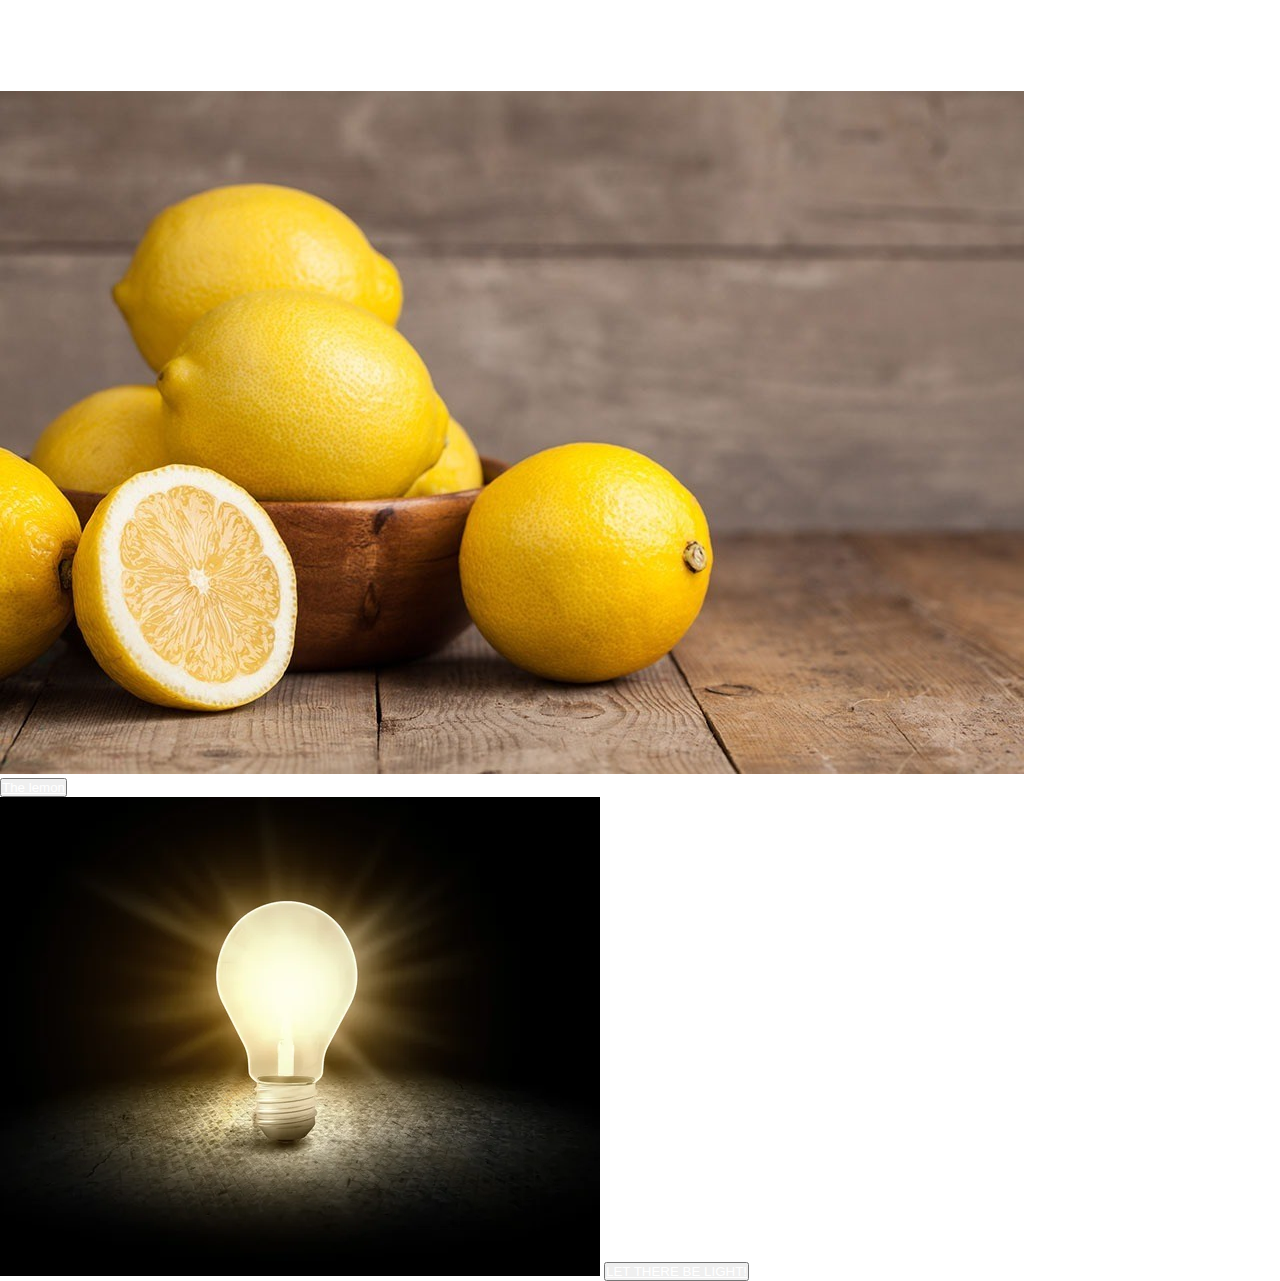
==== lemon/index.html @ 63f04f57 "added lemon fap project" ====
<!DOCTYPE html>
<html>
<head>
<link rel="stylesheet" href="/style.css">
<title>:00</title>
</head>
<body>
    <div class="intro">
    <h1>Hello!!!</h1> 
    <p>you may be wondering what this website is about huh? fear not as i the great CUMLORD shall explain it to you!! NYEH HEH HEH!!! 
        This website is a website i made to fill with fun activities. take a look at the ones currently available UwU</p>
    </div> <br>
    <div class="boo">
        <img src="lemons-table-shutterstock.jpg"><br>
        <button class="lemmonButton"><a href="hoho.html">The lemon</a></button>
    </div>
    <div class="lights">
        <img class="bulb" src="bulb.jpg" alt="">
        <button class="lightsButton"><a href="bulb.html">LET THERE BE LIGHT!</a></button>
    </div>
</body>
</html>
---- style.css ----
* {
    padding: 0;
    margin: 0;
    color: #ffffff;
}
.html {
    zoom: 80%;
}
.gridContainer {
    position: absolute;
    top: 0;
    bottom: 0;
    left: 0;
    right: 0;
    background-color: #000000;
    display: grid;
    grid-template-columns: repeat(5, 1fr);
    grid-template-rows: repeat(11, 1fr);
    gap: 5px 5px;
}
.navbar {
    grid-area: "navbar";
    grid-row: span 1;
    grid-column: span 5;
    font-size: 1.5rem;
    font-family: 'Courier New', Courier, monospace;
    background-color: 1c1c1c;
}
.content {
    grid-area: "content";
    grid-row: span 9;
    grid-column: span 4;
}
.sidebar {  
    grid-area: "sidebar";
    grid-row: span 9;
    grid-column: span 1;
}
.footer {
    grid-area: "footer";
    grid-row: span 1;
    grid-column: span 5;
    display: flex;
    justify-content: space-between;
    align-items: center;
    font-size: 1.5rem;
}
.gridItem {
    background-color: #0d0d0d;
}
.navbar ul {
    display: flex;
    list-style: none;
    flex-direction: row;
    align-items: center;
    box-sizing: border-box;
    height: 100%;
    font-weight: 500;
}
.navbarHover:hover {
    color: #7b639d;
    cursor: pointer;
}
.navbarFlexItem {
    flex-grow: 1;
    flex-shrink: 1;
    flex-basis: 1;
    text-align: center;
    padding: 10px;
    box-sizing: border-box;
}
.navbarSearch {
    flex-grow: 3;
    flex-shrink: 0;
    flex-basis: 2;
}
.navbarLogo {
    font-size: 2rem;
    padding-bottom: 0.5px;
    color: white;
}
.navbarSearchText {
    margin: 0;
    width: 80%;
    padding-left: 5px;
    border-radius: 15px 0 0 15px;
    background-color: #141414;
    text-align: left;
    border-left: #66498f solid 2px;
    border-right: none;
}
.navbarSearchButton {
    margin: 0;
    width: 10%;
    font-size: 25px;
    color: white;
    background-color: #1a1a1a;
    border-radius: 0 15px 15px 0;
    border-right: #66498f solid 2px;
    border-left: none;
}
.navbarSearchButton:hover {
    cursor: pointer;
}
.navbarSearchText, .navbarSearchButton {
    height: 50%;
    font-size: 30px;
    border-top: none;
    border-bottom: none;
}
.gridContainerContentCards {
    display: grid;
    grid-template: repeat(3, 1fr) / repeat(2, 1fr);
    gap: 10px;
    padding: 10px;
}
.gridItemContentCards {
    background-color: #000000;
    border-radius: 10px;
    display: grid;
    grid-template: repeat(1, 1fr) / repeat(2, 1fr);
    padding: 5px;
    gap: 5px;
    box-shadow: 4px 4px 10px 1px #050505;
}
.cardItems {
    text-align: center;
    display: flex;
    justify-content: center;
    align-items: center;
    font-family: 'Courier New', Courier, monospace;
}
.cardItemsOne {
    border-right: dashed #242424;
    display: flex;
    flex-direction: column;
}
.cardLogo {
    font-size: 5rem;
}
.cardItemsTwo {
    display: flex;
    flex-direction: column;
    justify-content: space-between;
    text-align: left;
    font-size: 1rem;
}
.cardLink {
    color: #66498f;
    text-decoration: none;
}
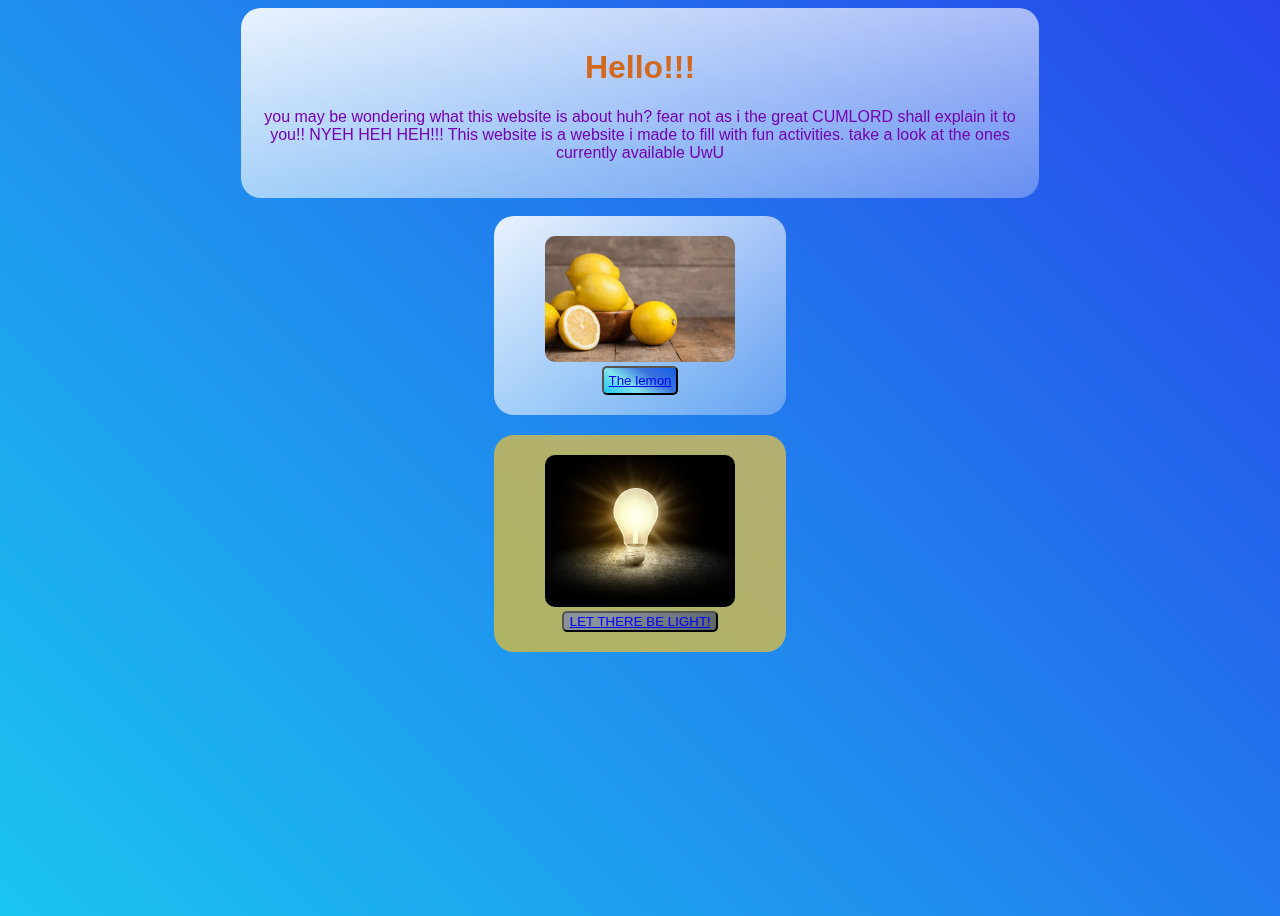
==== commit 9eee74d8: "fixed lemon style" ====
--- a/lemon/index.html
+++ b/lemon/index.html
@@ -1,7 +1,7 @@
 <!DOCTYPE html>
 <html>
 <head>
-<link rel="stylesheet" href="/style.css">
+<link rel="stylesheet" href="style.css">
 <title>:00</title>
 </head>
 <body>
--- a/lemon/style.css
+++ b/lemon/style.css
@@ -0,0 +1,55 @@
+body {
+    text-align: center;
+    background: linear-gradient(45deg, #1ac5f0, #2745eb);
+    min-height: 100vh;
+}
+.intro {
+    padding: 20px;
+    margin: auto;
+    border-radius: 20px;
+    height: 25%;
+    width: 60%;
+    background: linear-gradient(to right bottom, rgba(255,255,255,0.9), rgba(255,255,255,0.3) 
+    );
+    backdrop-filter: blur(5px);
+    color: chocolate;
+    font-family: Arial, Helvetica, sans-serif;
+}
+p {
+    color: #7800af;
+}
+img {
+    width: 75%;
+    height: 75%;
+    border-radius: 10px;
+    margin: auto;
+}
+div.boo {
+    padding: 20px;
+    margin: auto;
+    border-radius: 20px;
+    height: 25%;
+    width: 20%;
+    background: linear-gradient(to right bottom, rgba(255,255,255,0.9), rgba(255,255,255,0.3) 
+    );
+    backdrop-filter: blur(5px);
+}
+.lemmonButton {
+    padding: 5px;
+    border-radius: 5px;
+    background: linear-gradient(35deg, #1ac5f0,#83e5ec,#3a73dd,#155ee6);
+}
+.lights {
+    margin: auto;
+    margin-top: 20px;
+    height: 25%;
+    width: 20%;
+    padding: 20px;
+    background: linear-gradient(to right top, #afb464, #b3ae72);
+    border-radius: 20px;
+}
+.lightsButton {
+    background-color: #5b6467;
+    background-image: linear-gradient(315deg, #5b6467 0%, #8b939a 74%);
+    border-radius: 5px;
+}